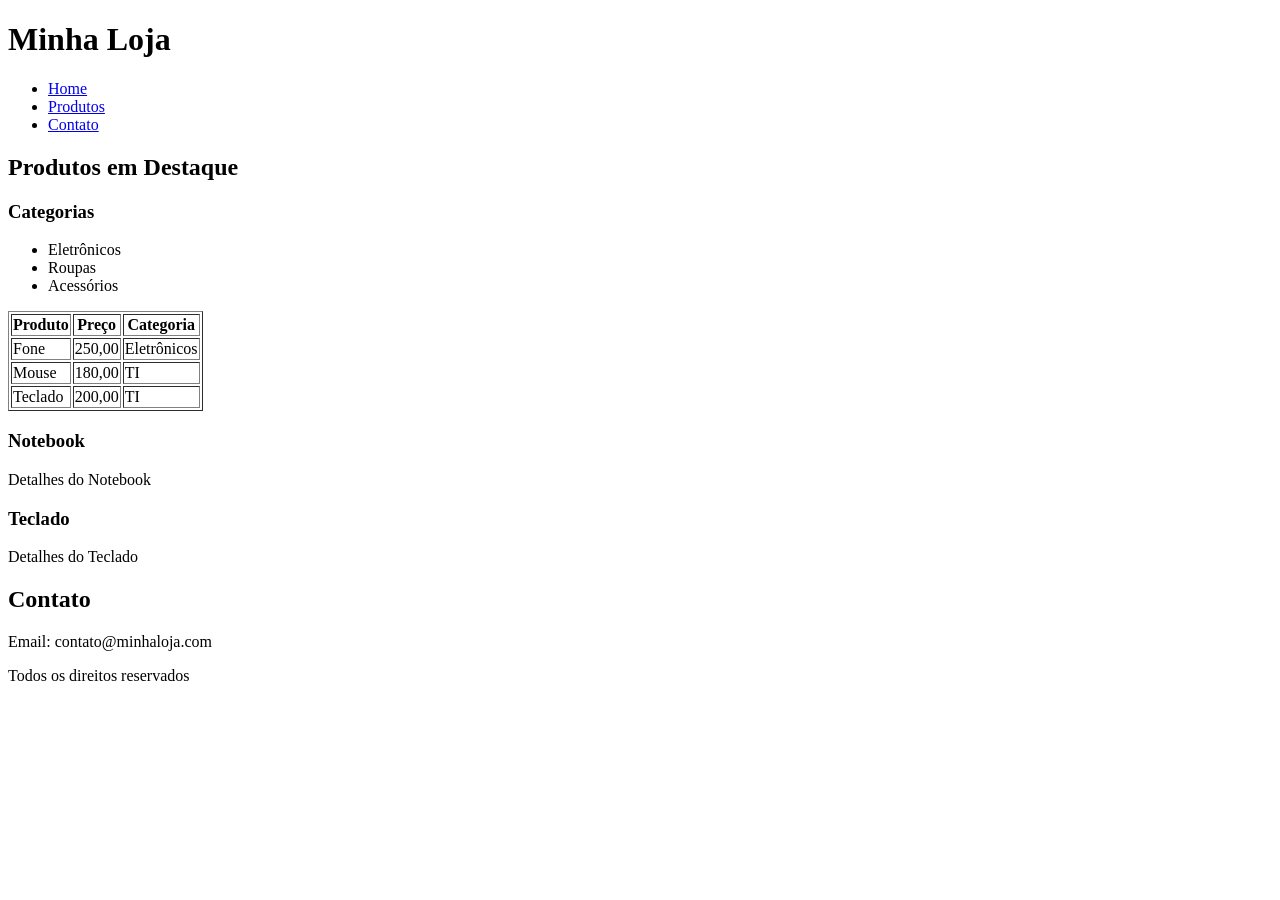
==== index.html @ 139d6213 "Inicio Site ecommerce" ====
<!DOCTYPE html>
<html lang="pt-BR">
<head>
    <meta charset="UTF-8">
    <meta name="viewport" content="width=device-width, initial-scale=1.0">
    <title>Document</title>
</head>
<body>
   <header class="header" id="home">
    <h1>Minha Loja</h1>
    <nav class="nav-menu">
        <ul>
           <li><a href="#home">Home</a></li> 
           <li><a href="#produtos">Produtos</a></li>
           <li><a href="#contato">Contato</a></li>
        </ul>
    </nav>
   </header>
   <main>
    <section class="products" id="produtos">
        <h2>Produtos em Destaque</h2>

        <!-- Lista de categorias-->
         <aside class="categories"> 
         <h3>Categorias</h3>
         <ul>
            <li>Eletrônicos</li>
            <li>Roupas</li>
            <li>Acessórios</li>
         </ul>
         </aside>

         <!--Tabela de produtos-->

         <table border="1">
        <thead>
            <tr>
                <th>Produto</th>
                <th>Preço</th>
                <th>Categoria</th>
            </tr>
        </thead>
        <tbody>
            <tr>
                <td>Fone</td>
                <td>250,00</td>
                <td>Eletrônicos</td>
            </tr>

            <tr>
                <td>Mouse</td>
                <td>180,00</td>
                <td>TI</td>
            </tr>

            <tr>
                <td>Teclado</td>
                <td>200,00</td>
                <td>TI</td>
            </tr>

            
        </tbody>
    </table>
        <article>
            <h3>Notebook</h3>
            <p>Detalhes do Notebook</p>
            </article>
            <article>
                <h3>Teclado</h3>
                <p>Detalhes do Teclado</p>
            </article>
    </section>
    <section class="contact" id="contato">
    <h2>Contato</h2>
    <p>Email: contato@minhaloja.com</p>
    </section>
   </main>
   <footer class="footer">
    <p>Todos os direitos reservados</p>
   </footer>
    
</body>
</html>
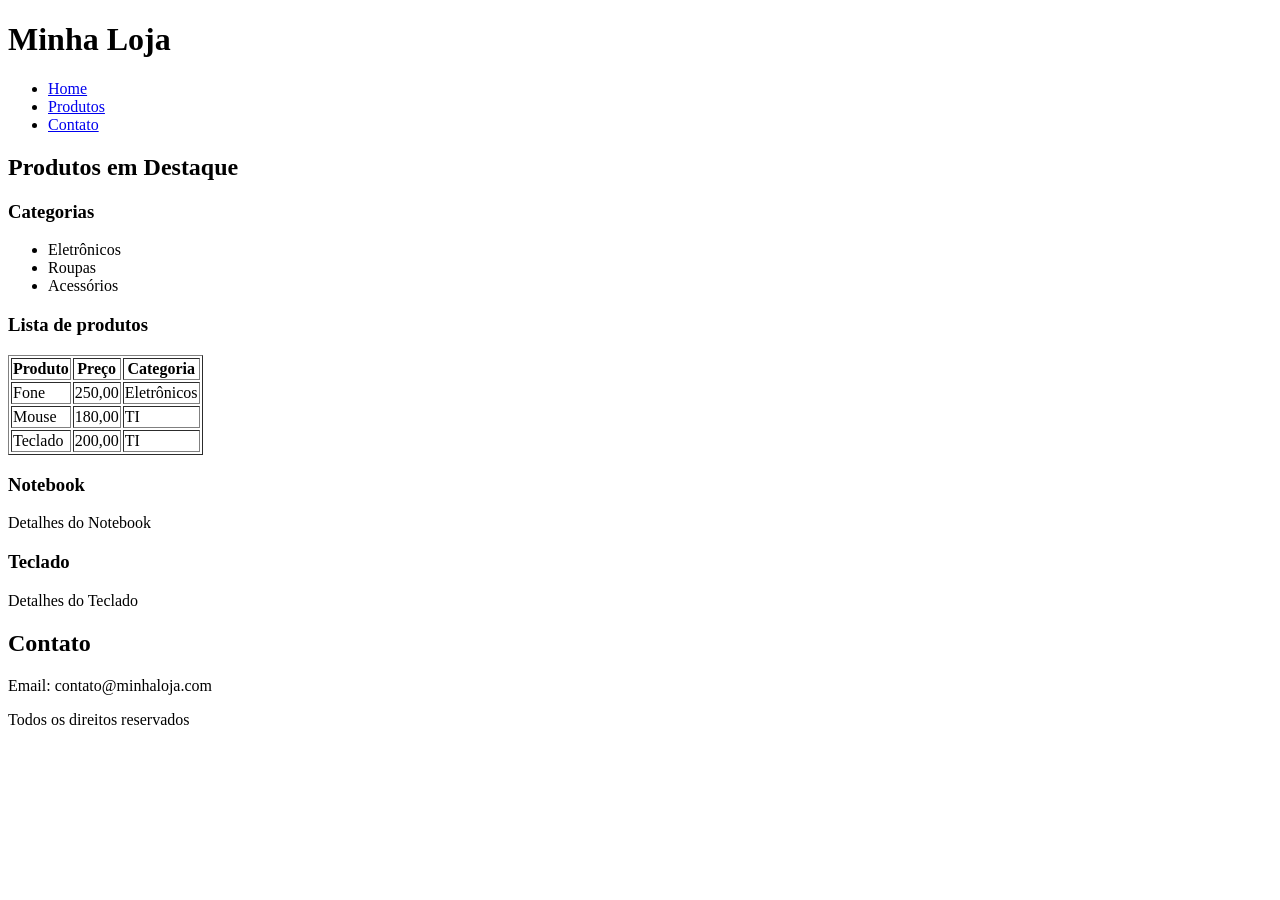
==== commit 328a81d9: "aulaform" ====
--- a/index.html
+++ b/index.html
@@ -1,84 +1,88 @@
-<!DOCTYPE html>
+<!doctype html>
 <html lang="pt-BR">
-<head>
-    <meta charset="UTF-8">
-    <meta name="viewport" content="width=device-width, initial-scale=1.0">
+  <head>
+    <meta charset="UTF-8" />
+    <meta name="viewport" content="width=device-width, initial-scale=1.0" />
     <title>Document</title>
-</head>
-<body>
-   <header class="header" id="home">
-    <h1>Minha Loja</h1>
-    <nav class="nav-menu">
+  </head>
+  <body>
+    <!--Cabeçalho-->
+    <header class="header">
+      <h1>Minha Loja</h1>
+      <nav class="nav-menu">
         <ul>
-           <li><a href="#home">Home</a></li> 
-           <li><a href="#produtos">Produtos</a></li>
-           <li><a href="#contato">Contato</a></li>
+          <li><a href="#home">Home</a></li>
+          <li><a href="#produtos">Produtos</a></li>
+          <li><a href="#contato">Contato</a></li>
         </ul>
-    </nav>
-   </header>
-   <main>
-    <section class="products" id="produtos">
+      </nav>
+    </header>
+    <main id="home">
+      <section class="products" id="produtos">
         <h2>Produtos em Destaque</h2>
 
         <!-- Lista de categorias-->
-         <aside class="categories"> 
-         <h3>Categorias</h3>
-         <ul>
+        <aside class="categories">
+          <h3>Categorias</h3>
+          <ul>
             <li>Eletrônicos</li>
             <li>Roupas</li>
             <li>Acessórios</li>
-         </ul>
-         </aside>
+          </ul>
+        </aside>
 
-         <!--Tabela de produtos-->
+        <!--Tabela de produtos-->
+        <section class="product-list">
+            <h3>Lista de produtos</h3>
+            
+        
 
-         <table border="1">
-        <thead>
+        <table border="1">
+          <thead>
             <tr>
-                <th>Produto</th>
-                <th>Preço</th>
-                <th>Categoria</th>
+              <th>Produto</th>
+              <th>Preço</th>
+              <th>Categoria</th>
             </tr>
-        </thead>
-        <tbody>
+          </thead>
+          <tbody>
             <tr>
-                <td>Fone</td>
-                <td>250,00</td>
-                <td>Eletrônicos</td>
+              <td>Fone</td>
+              <td>250,00</td>
+              <td>Eletrônicos</td>
             </tr>
 
             <tr>
-                <td>Mouse</td>
-                <td>180,00</td>
-                <td>TI</td>
+              <td>Mouse</td>
+              <td>180,00</td>
+              <td>TI</td>
             </tr>
 
             <tr>
-                <td>Teclado</td>
-                <td>200,00</td>
-                <td>TI</td>
+              <td>Teclado</td>
+              <td>200,00</td>
+              <td>TI</td>
             </tr>
-
-            
-        </tbody>
-    </table>
+          </tbody>
+        </table>
+        </section>
+        
         <article>
-            <h3>Notebook</h3>
-            <p>Detalhes do Notebook</p>
-            </article>
-            <article>
-                <h3>Teclado</h3>
-                <p>Detalhes do Teclado</p>
-            </article>
-    </section>
-    <section class="contact" id="contato">
-    <h2>Contato</h2>
-    <p>Email: contato@minhaloja.com</p>
-    </section>
-   </main>
-   <footer class="footer">
-    <p>Todos os direitos reservados</p>
-   </footer>
-    
-</body>
-</html>+          <h3>Notebook</h3>
+          <p>Detalhes do Notebook</p>
+        </article>
+        <article>
+          <h3>Teclado</h3>
+          <p>Detalhes do Teclado</p>
+        </article>
+      </section>
+      <section class="contact" id="contato">
+        <h2>Contato</h2>
+        <p>Email: contato@minhaloja.com</p>
+      </section>
+    </main>
+    <footer class="footer">
+      <p>Todos os direitos reservados</p>
+    </footer>
+  </body>
+</html>
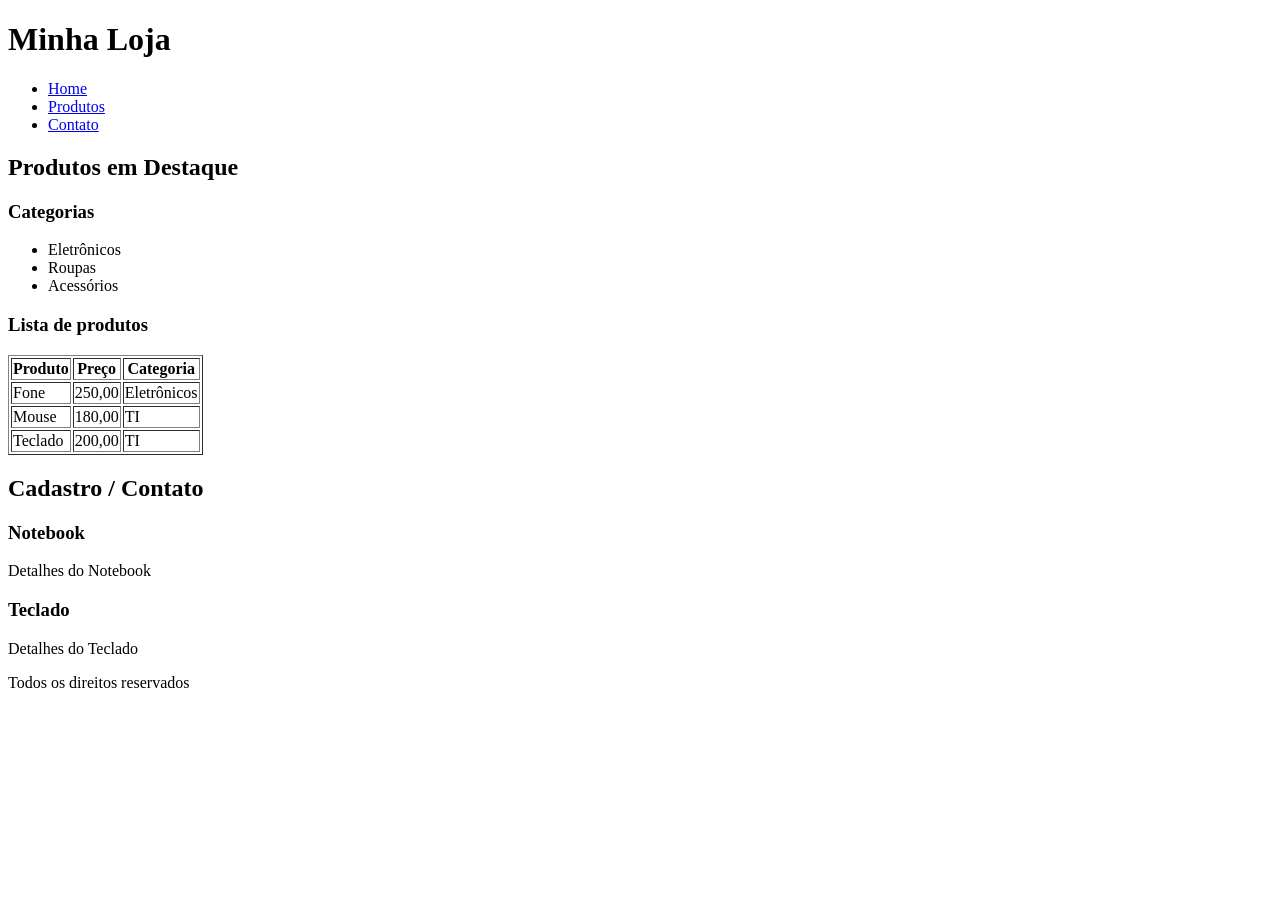
==== commit 1d0482ee: "continuacao Form." ====
--- a/index.html
+++ b/index.html
@@ -66,6 +66,14 @@
           </tbody>
         </table>
         </section>
+
+        <!--Formulário-->
+        <section id="contato">
+          <h2>Cadastro / Contato</h2>
+          <form class="form-contato" method="post" action="servidor.php">
+            
+          </form>
+        </section>
         
         <article>
           <h3>Notebook</h3>
@@ -76,10 +84,7 @@
           <p>Detalhes do Teclado</p>
         </article>
       </section>
-      <section class="contact" id="contato">
-        <h2>Contato</h2>
-        <p>Email: contato@minhaloja.com</p>
-      </section>
+      
     </main>
     <footer class="footer">
       <p>Todos os direitos reservados</p>
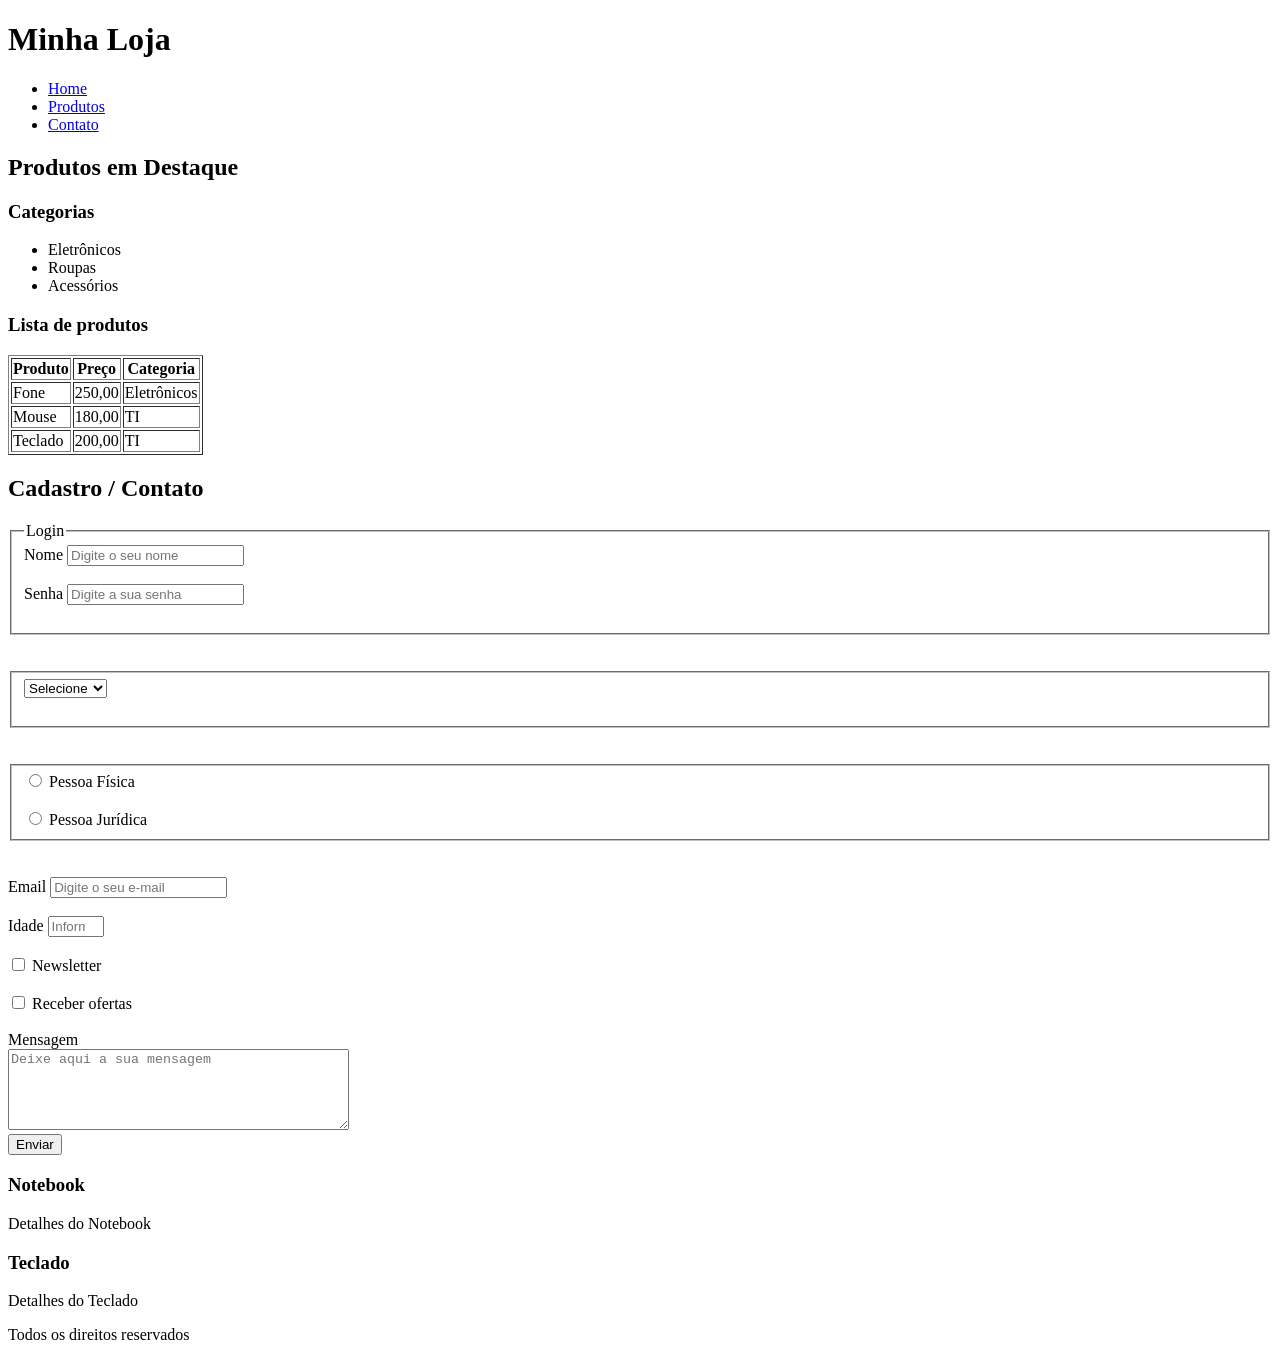
==== commit 80ac8d36: "atualizacao Form." ====
--- a/index.html
+++ b/index.html
@@ -67,11 +67,57 @@
         </table>
         </section>
 
-        <!--Formulário-->
+        <!--Formulário-->           <!--PARA FAZER NOME-->
         <section id="contato">
           <h2>Cadastro / Contato</h2>
           <form class="form-contato" method="post" action="servidor.php">
+             <fieldset>
+              <legend>Login</legend>
+            <label for="Nome">Nome</label>
+            <input type="text" name="nome" id="nome" placeholder="Digite o seu nome" required minlength="3"><br><br>
             
+
+            <label for="senha">Senha</label>   <!--PARA FAZER SENHA-->
+            <input type="password" name="senha" id="senha" placeholder="Digite a sua senha" minlength="8"><br><br>
+            </fieldset>
+
+            <br><br>
+            <fieldset>  <!--SELECIONAR ALGO-->
+            <select name="category" id="input-category">
+              <option value="">Selecione</option>
+              <option value="infantil">Infantil</option>
+              <option value="feminino">Feminino</option>
+              <option value="masculino">Masculino</option>
+            </select> <br><br>
+            </fieldset>
+
+            <br><br>
+            <fieldset>  <!--CLICAR NA BOLINHA DE ESCOLHA-->
+            <input type="radio" name="client-type" id="radio-pf" value="pf">
+            <label for="radio-pf">Pessoa Física</label> <br><br>
+            <input type="radio" name="client-type" id="radio-pj" value="pj">
+            <label for="radio-pj">Pessoa Jurídica</label> 
+            </fieldset>
+            <br><br>
+
+            <label for="Email">Email</label>  <!--EMAIL-->
+            <input type="email" name="email" id="email" placeholder="Digite o seu e-mail"><br><br>
+
+            <label for="idade">Idade</label>  <!--IDADE-->
+            <input type="number" name="idade" placeholder="Informe sua idade" min="18" max="120"><br><br>
+
+
+            <input type="checkbox" name="preferences" id="check-news" value="news"> <!--QUADRADO DE ESCOLHA-->
+            <label for="check-offers">Newsletter</label> <br><br>
+            <input type="checkbox" name="preferences" id="check-offers" value="offers">
+            <label for="check-offers">Receber ofertas</label> 
+
+            <br><br>
+            <label for="msg">Mensagem</label><br>  <!--MENSAGEM-->
+            <textarea id="msg" name="msg" rows="5" cols="40" maxlength="150" placeholder="Deixe aqui a sua mensagem"></textarea>
+            <br>
+
+            <input type="submit" value="Enviar"> <!--BOTÃO DE ENVIAR-->
           </form>
         </section>
         
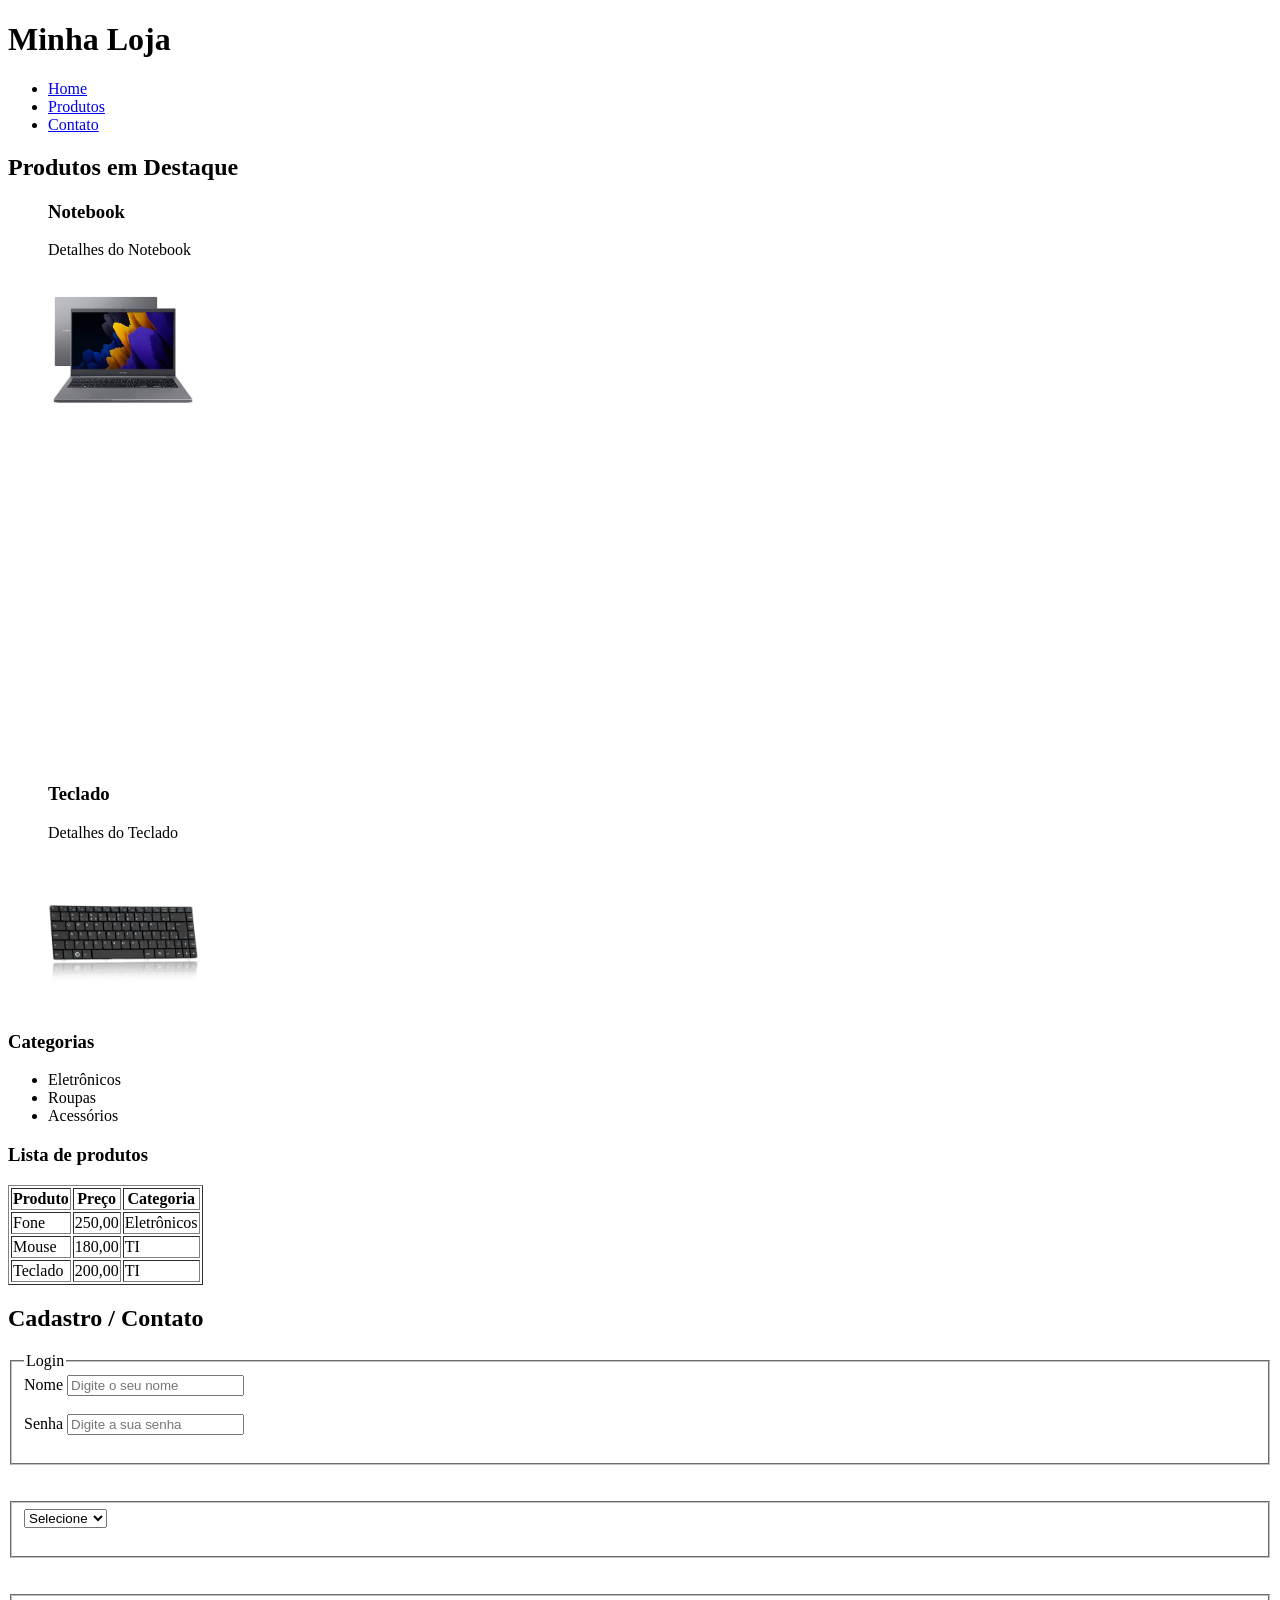
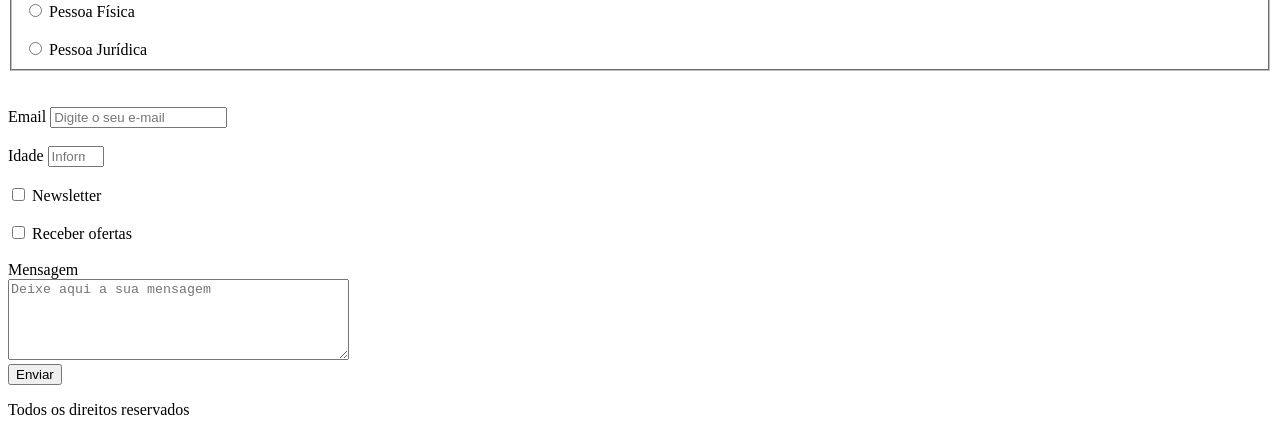
==== commit 61534532: "atualizacoes" ====
--- a/index.html
+++ b/index.html
@@ -21,6 +21,41 @@
       <section class="products" id="produtos">
         <h2>Produtos em Destaque</h2>
 
+        <article>
+          <figure>
+            <h3>Notebook</h3>
+            <p>Detalhes do Notebook</p>
+            <img src="img/images.jpg" width="150" />
+          </figure>
+          
+          <iframe
+            width="560"
+            height="315"
+            src="https://www.youtube.com/embed/dIVcvyD3EHQ?si=U8xDjUfcfO-ftQQ8"
+            title="YouTube video player"
+            frameborder="0"
+            allow="
+              accelerometer;
+              autoplay;
+              clipboard-write;
+              encrypted-media;
+              gyroscope;
+              picture-in-picture;
+              web-share;
+            "
+            referrerpolicy="strict-origin-when-cross-origin"
+            allowfullscreen
+          ></iframe>
+        </article>
+
+        <article>
+          <figure>
+            <h3>Teclado</h3>
+            <p>Detalhes do Teclado</p>
+            <img src="img/Teclado-para-Notebook.webp" width="150" />
+          </figure>
+        </article>
+
         <!-- Lista de categorias-->
         <aside class="categories">
           <h3>Categorias</h3>
@@ -33,104 +68,141 @@
 
         <!--Tabela de produtos-->
         <section class="product-list">
-            <h3>Lista de produtos</h3>
-            
-        
-
-        <table border="1">
-          <thead>
-            <tr>
-              <th>Produto</th>
-              <th>Preço</th>
-              <th>Categoria</th>
-            </tr>
-          </thead>
-          <tbody>
-            <tr>
-              <td>Fone</td>
-              <td>250,00</td>
-              <td>Eletrônicos</td>
-            </tr>
-
-            <tr>
-              <td>Mouse</td>
-              <td>180,00</td>
-              <td>TI</td>
-            </tr>
-
-            <tr>
-              <td>Teclado</td>
-              <td>200,00</td>
-              <td>TI</td>
-            </tr>
-          </tbody>
-        </table>
+          <h3>Lista de produtos</h3>
+
+          <table border="1">
+            <thead>
+              <tr>
+                <th>Produto</th>
+                <th>Preço</th>
+                <th>Categoria</th>
+              </tr>
+            </thead>
+            <tbody>
+              <tr>
+                <td>Fone</td>
+                <td>250,00</td>
+                <td>Eletrônicos</td>
+              </tr>
+
+              <tr>
+                <td>Mouse</td>
+                <td>180,00</td>
+                <td>TI</td>
+              </tr>
+
+              <tr>
+                <td>Teclado</td>
+                <td>200,00</td>
+                <td>TI</td>
+              </tr>
+            </tbody>
+          </table>
         </section>
 
-        <!--Formulário-->           <!--PARA FAZER NOME-->
+        <!--Formulário-->
+        <!--PARA FAZER NOME-->
         <section id="contato">
           <h2>Cadastro / Contato</h2>
           <form class="form-contato" method="post" action="servidor.php">
-             <fieldset>
+            <fieldset>
               <legend>Login</legend>
-            <label for="Nome">Nome</label>
-            <input type="text" name="nome" id="nome" placeholder="Digite o seu nome" required minlength="3"><br><br>
-            
-
-            <label for="senha">Senha</label>   <!--PARA FAZER SENHA-->
-            <input type="password" name="senha" id="senha" placeholder="Digite a sua senha" minlength="8"><br><br>
+              <label for="Nome">Nome</label>
+              <input
+                type="text"
+                name="nome"
+                id="nome"
+                placeholder="Digite o seu nome"
+                required
+                minlength="3"
+              /><br /><br />
+
+              <label for="senha">Senha</label>
+              <!--PARA FAZER SENHA-->
+              <input
+                type="password"
+                name="senha"
+                id="senha"
+                placeholder="Digite a sua senha"
+                minlength="8"
+              /><br /><br />
             </fieldset>
 
-            <br><br>
-            <fieldset>  <!--SELECIONAR ALGO-->
-            <select name="category" id="input-category">
-              <option value="">Selecione</option>
-              <option value="infantil">Infantil</option>
-              <option value="feminino">Feminino</option>
-              <option value="masculino">Masculino</option>
-            </select> <br><br>
+            <br /><br />
+            <fieldset>
+              <!--SELECIONAR ALGO-->
+              <select name="category" id="input-category">
+                <option value="">Selecione</option>
+                <option value="infantil">Infantil</option>
+                <option value="feminino">Feminino</option>
+                <option value="masculino">Masculino</option>
+              </select>
+              <br /><br />
             </fieldset>
 
-            <br><br>
-            <fieldset>  <!--CLICAR NA BOLINHA DE ESCOLHA-->
-            <input type="radio" name="client-type" id="radio-pf" value="pf">
-            <label for="radio-pf">Pessoa Física</label> <br><br>
-            <input type="radio" name="client-type" id="radio-pj" value="pj">
-            <label for="radio-pj">Pessoa Jurídica</label> 
+            <br /><br />
+            <fieldset>
+              <!--CLICAR NA BOLINHA DE ESCOLHA-->
+              <input type="radio" name="client-type" id="radio-pf" value="pf" />
+              <label for="radio-pf">Pessoa Física</label> <br /><br />
+              <input type="radio" name="client-type" id="radio-pj" value="pj" />
+              <label for="radio-pj">Pessoa Jurídica</label>
             </fieldset>
-            <br><br>
-
-            <label for="Email">Email</label>  <!--EMAIL-->
-            <input type="email" name="email" id="email" placeholder="Digite o seu e-mail"><br><br>
-
-            <label for="idade">Idade</label>  <!--IDADE-->
-            <input type="number" name="idade" placeholder="Informe sua idade" min="18" max="120"><br><br>
-
-
-            <input type="checkbox" name="preferences" id="check-news" value="news"> <!--QUADRADO DE ESCOLHA-->
-            <label for="check-offers">Newsletter</label> <br><br>
-            <input type="checkbox" name="preferences" id="check-offers" value="offers">
-            <label for="check-offers">Receber ofertas</label> 
-
-            <br><br>
-            <label for="msg">Mensagem</label><br>  <!--MENSAGEM-->
-            <textarea id="msg" name="msg" rows="5" cols="40" maxlength="150" placeholder="Deixe aqui a sua mensagem"></textarea>
-            <br>
-
-            <input type="submit" value="Enviar"> <!--BOTÃO DE ENVIAR-->
+            <br /><br />
+
+            <label for="Email">Email</label>
+            <!--EMAIL-->
+            <input
+              type="email"
+              name="email"
+              id="email"
+              placeholder="Digite o seu e-mail"
+            /><br /><br />
+
+            <label for="idade">Idade</label>
+            <!--IDADE-->
+            <input
+              type="number"
+              name="idade"
+              placeholder="Informe sua idade"
+              min="18"
+              max="120"
+            /><br /><br />
+
+            <input
+              type="checkbox"
+              name="preferences"
+              id="check-news"
+              value="news"
+            />
+            <!--QUADRADO DE ESCOLHA-->
+            <label for="check-offers">Newsletter</label> <br /><br />
+            <input
+              type="checkbox"
+              name="preferences"
+              id="check-offers"
+              value="offers"
+            />
+            <label for="check-offers">Receber ofertas</label>
+
+            <br /><br />
+            <label for="msg">Mensagem</label><br />
+            <!--MENSAGEM-->
+            <textarea
+              id="msg"
+              name="msg"
+              rows="5"
+              cols="40"
+              maxlength="150"
+              placeholder="Deixe aqui a sua mensagem"
+            ></textarea>
+            <br />
+
+            <input type="submit" value="Enviar" />
+            <!--BOTÃO DE ENVIAR-->
           </form>
         </section>
-        
-        <article>
-          <h3>Notebook</h3>
-          <p>Detalhes do Notebook</p>
-        </article>
-        <article>
-          <h3>Teclado</h3>
-          <p>Detalhes do Teclado</p>
-        </article>
       </section>
-      
     </main>
     <footer class="footer">
       <p>Todos os direitos reservados</p>
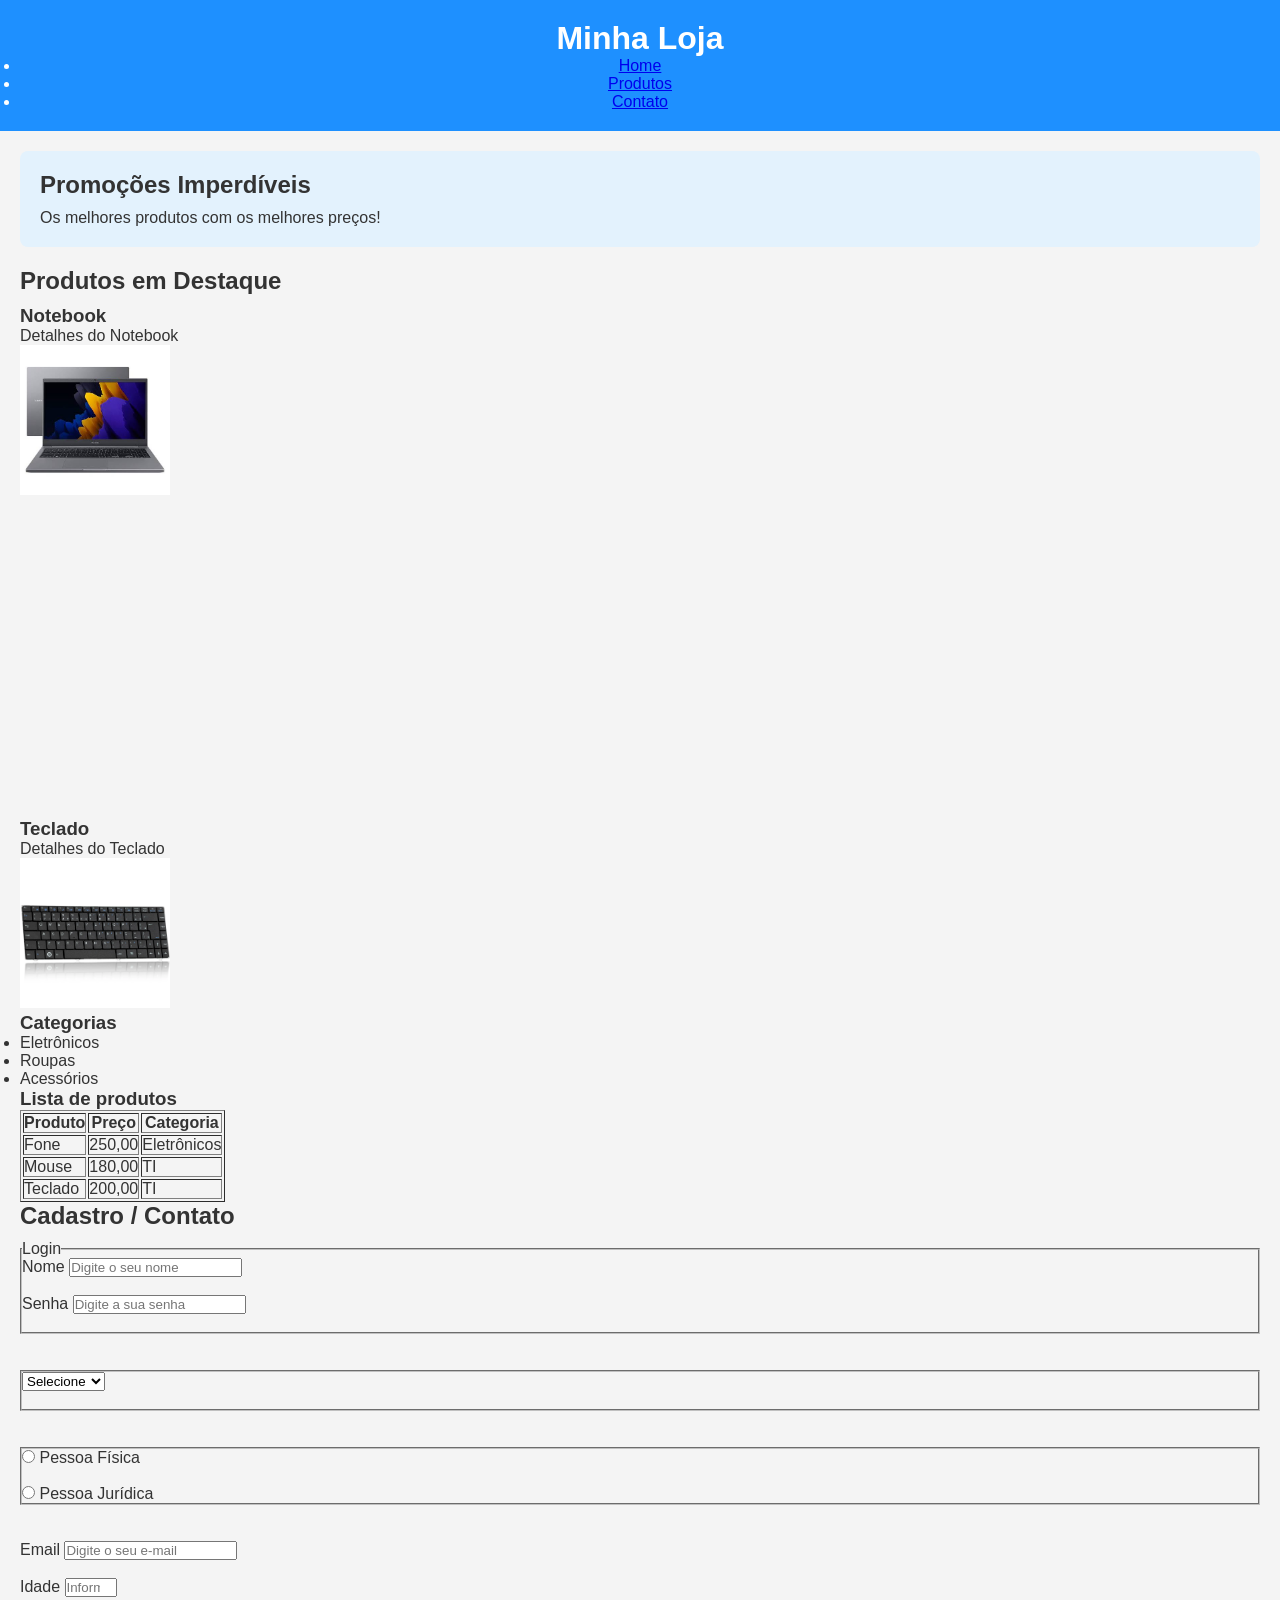
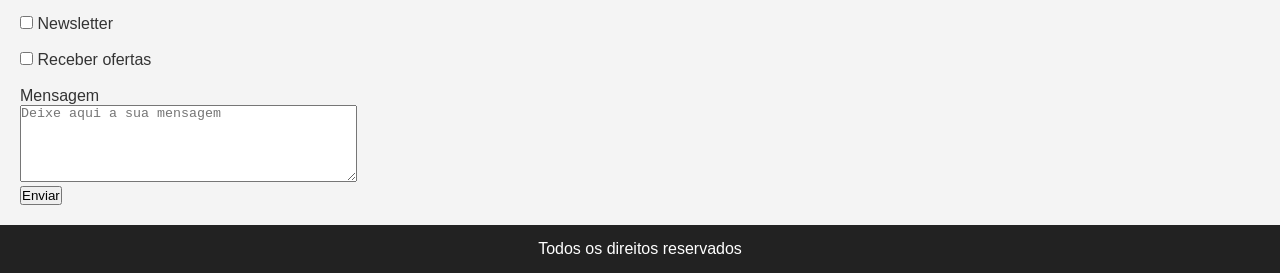
==== commit 6502f042: "css position" ====
--- a/index.html
+++ b/index.html
@@ -3,7 +3,9 @@
   <head>
     <meta charset="UTF-8" />
     <meta name="viewport" content="width=device-width, initial-scale=1.0" />
-    <title>Document</title>
+    <title>Minha Loja</title>
+
+    <link rel="stylesheet" href="css/style.css">
   </head>
   <body>
     <!--Cabeçalho-->
@@ -17,8 +19,17 @@
         </ul>
       </nav>
     </header>
-    <main id="home">
+    
+      <main id="home">
+
+        <!--BANNER-->
+        <section class="banner" aria-label="Destaque principal">
+       <h2>Promoções Imperdíveis</h2>
+      <p>Os melhores produtos com os melhores preços!</p>
+     </section>
       <section class="products" id="produtos">
+
+        
         <h2>Produtos em Destaque</h2>
 
         <article>
--- a/css/style.css
+++ b/css/style.css
@@ -0,0 +1,56 @@
+/* Reset */
+* {
+margin: 0;
+padding: 0;
+box-sizing: border-box;
+}
+
+/* Corpo da página */
+body {
+font-family: Arial, sans-serif;
+background-color: #f4f4f4;
+color: #333;
+}
+
+/* Cabeçalho */
+.header {
+background-color: #1e90ff;
+color: white;
+padding: 20px;
+text-align: center;
+}
+
+/* Banner */
+.banner {
+background-color: #e3f2fd;
+padding: 20px;
+margin: 20px;
+border-radius: 8px;
+}
+/* Seção de produtos */
+.products {
+margin: 20px;
+}
+
+/* Cards de produto */
+.product-card {
+background-color: white;
+border: 1px solid #ddd;
+padding: 15px;
+margin-bottom: 15px;
+border-radius: 5px;
+}
+
+/* Títulos */
+h2 {
+margin-bottom: 10px;
+}
+
+/* Rodapé */
+.footer {
+background-color: #222;
+color: white;
+text-align: center;
+padding: 15px;
+margin-top: 20px;
+}
